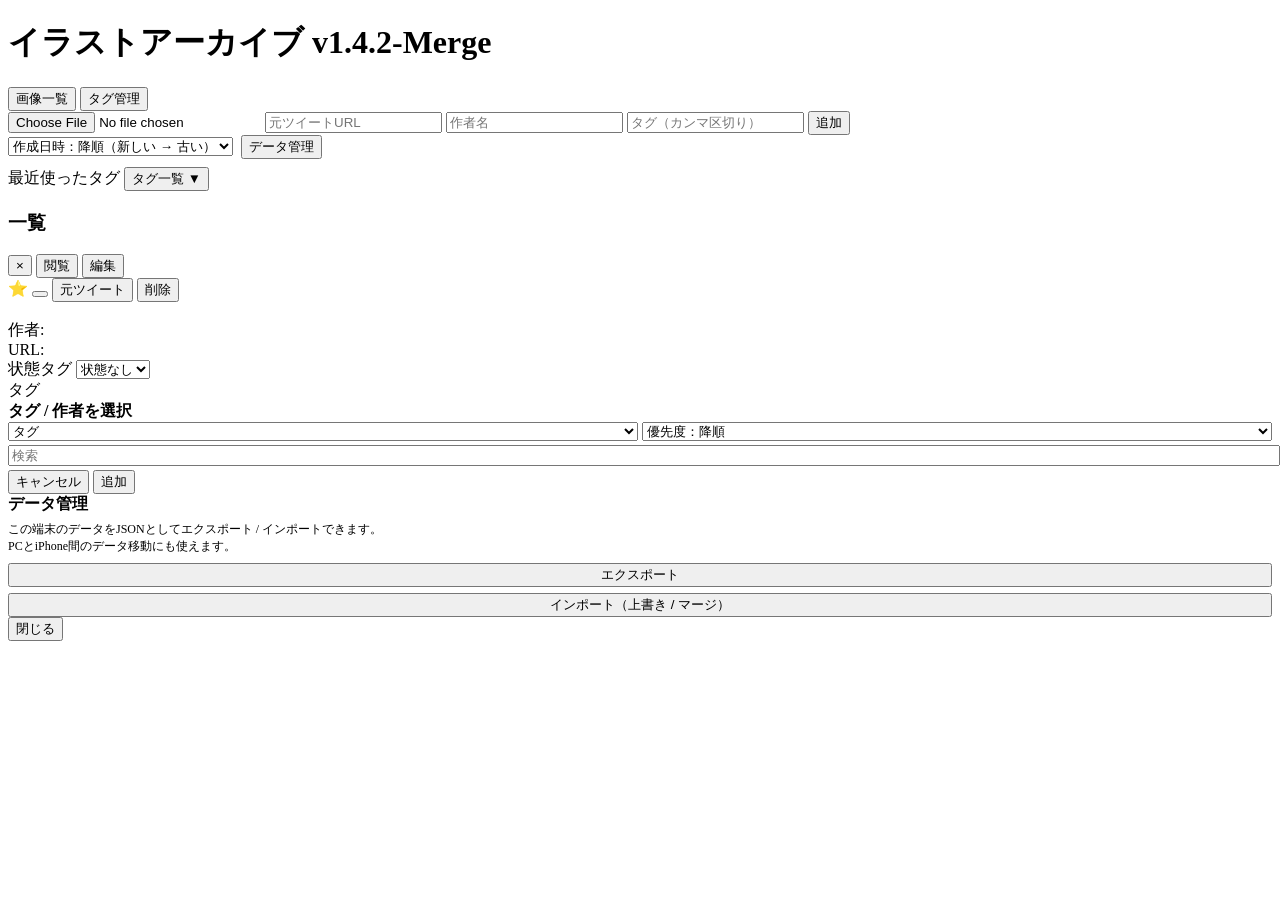
==== index.html @ 8ac7436d "Add files via upload" ====
<!DOCTYPE html>
<html lang="ja">
<head>
<meta charset="UTF-8">
<title>イラストアーカイブ v1.4.2‑Merge</title>

<meta name="viewport"
      content="width=device-width, initial-scale=1.0, maximum-scale=1.0, user-scalable=no">
<meta name="apple-mobile-web-app-capable" content="yes">

<!-- 外部CSS -->
<link rel="stylesheet" href="css/style.css">
</head>

<body>

<h1>イラストアーカイブ v1.4.2‑Merge</h1>

<div class="tab-bar">
  <button id="tabMain" class="tab-btn active">画像一覧</button>
  <button id="tabTags" class="tab-btn">タグ管理</button>
</div>

<!-- 画像一覧タブ -->
<div id="mainSection">

  <div class="input-column">
    <input type="file" id="imageInput" accept="image/*">
    <input type="text" id="urlInput" placeholder="元ツイートURL">
    <input type="text" id="authorInput" placeholder="作者名">
    <input type="text" id="tagInput" placeholder="タグ（カンマ区切り）">

    <button id="addBtn">追加</button>
  </div>

  <div style="display:flex; align-items:center; gap:8px; margin-bottom:8px; flex-wrap:wrap;">
    <select id="sortSelect">
      <option value="dateDesc">作成日時：降順（新しい → 古い）</option>
      <option value="dateAsc">作成日時：昇順（古い → 新しい）</option>
      <option value="fav">お気に入り優先</option>
    </select>

    <button id="dataBtn" class="btn-sm">データ管理</button>
  </div>

  <div class="tag-header">
    <span>最近使ったタグ</span>
    <button id="toggleAllTagsBtn" class="btn-sm">タグ一覧 ▼</button>
  </div>
  <div id="recentTags" class="tag-area"></div>
  <div id="allTags" class="tag-area-all"></div>

  <h3>一覧</h3>
  <div id="list"></div>
</div>

<!-- タグ管理タブ -->
<div id="tagManageSection" style="display:none;">
  <div class="section-block">
    <div class="section-title">分類一覧</div>
    <div style="display:flex; gap:6px; margin-bottom:6px;">
      <input type="text" id="newCategoryName" placeholder="分類名（例：作品）" style="flex:1;">
      <input type="color" id="newCategoryColor" value="#4da3ff">
      <button class="btn-sm" id="addCategoryBtn">追加</button>
    </div>
    <div id="categoryList"></div>
  </div>

  <div class="section-block">
    <div class="section-title">タグと分類・優先度</div>
    <div id="tagManageList"></div>
  </div>
</div>

<!-- モーダル -->
<div id="modal">
  <div id="modalContent">

    <div id="modalTopBar">
      <div id="modalTopBar-left">
        <button class="modal-close-btn" id="modalCloseBtn">×</button>
        <button id="modeViewBtn" class="modal-mode-btn active">閲覧</button>
        <button id="modeEditBtn" class="modal-mode-btn">編集</button>
      </div>
      <div id="modalTopBar-right">
        <span>⭐</span>
        <button id="favBtn" class="btn-sm"></button>
        <button id="openUrlBtn" class="btn-sm">元ツイート</button>
        <button id="deleteBtn" class="btn-sm">削除</button>
      </div>
    </div>

    <div id="modalMain">
      <div id="modalImageWrapper">
        <img id="modalImage">
      </div>

      <div id="modalInfo">
        <!-- 閲覧モード -->
        <div id="viewMode">
          <div class="modal-section">
            <div>作者: <span id="viewAuthor" style="text-decoration:underline; cursor:pointer;"></span></div>
            <div>URL: <a id="viewUrl" href="#" target="_blank" style="color:#8cf;"></a></div>
          </div>

          <div class="modal-section">
            <label>状態タグ</label>
            <select id="stateSelect">
              <option value="">状態なし</option>
              <option value="完成">完成</option>
              <option value="塗り">塗り</option>
              <option value="線画">線画</option>
              <option value="ラフ">ラフ</option>
              <option value="構想">構想</option>
            </select>
          </div>

          <div class="modal-section">
            <div>タグ</div>
            <div id="modalTagsView"></div>
          </div>
        </div>

        <!-- 編集モード -->
        <div id="editMode" style="display:none;">
          <div class="modal-section">
            <label>元ツイートURL</label><br>
            <input type="text" id="editUrl" style="width:100%;">
          </div>
          <div class="modal-section">
            <label>作者名</label><br>
            <input type="text" id="editAuthor" style="width:100%;">
          </div>
          <div class="modal-section">
            <label>状態タグ</label><br>
            <select id="editStateSelect">
              <option value="">状態なし</option>
              <option value="完成">完成</option>
              <option value="塗り">塗り</option>
              <option value="線画">線画</option>
              <option value="ラフ">ラフ</option>
              <option value="構想">構想</option>
            </select>
          </div>
          <div class="modal-section">
            <label>タグ</label>
            <div id="modalTagsEdit"></div>
            <div style="display:flex; gap:4px; margin-top:4px;">
              <input type="text" id="modalTagInput" placeholder="Enterでタグ追加" style="flex:1;">
              <button class="btn-sm" id="openTagSelectBtn">一覧から選択</button>
            </div>
          </div>
          <div class="modal-section">
            <label>画像差し替え</label><br>
            <input type="file" id="replaceImageInput" accept="image/*">
          </div>
          <div class="modal-section" style="text-align:right;">
            <button class="btn-sm" id="cancelEditBtn">キャンセル</button>
            <button class="btn-sm" id="saveEditBtn">保存</button>
          </div>
        </div>
      </div>
    </div>

  </div>
</div>

<!-- タグ/作者選択モーダル -->
<div id="tagSelectModal">
  <div id="tagSelectContent">
    <div id="tagSelectHeader">
      <span style="font-weight:600;">タグ / 作者を選択</span>
    </div>

    <div style="display:flex; gap:4px; margin-bottom:4px; flex-wrap:wrap;">
      <select id="tagSelectMode" style="flex:1;">
        <option value="tag">タグ</option>
        <option value="author">作者</option>
      </select>
      <select id="tagSelectSort" style="flex:1;">
        <option value="priority">優先度：降順</option>
        <option value="name">名前：昇順</option>
        <option value="recent">最近使った順</option>
      </select>
    </div>

    <input type="text" id="tagSelectSearch" placeholder="検索" style="width:100%; margin-bottom:4px;">

    <div id="tagSelectList"></div>

    <div id="tagSelectFooter">
      <button class="btn-sm" id="tagSelectCancelBtn">キャンセル</button>
      <button class="btn-sm" id="tagSelectApplyBtn">追加</button>
    </div>
  </div>
</div>

<!-- データ管理モーダル -->
<div id="dataModal">
  <div id="dataModalContent">
    <div style="font-weight:600; margin-bottom:6px;">データ管理</div>
    <div style="font-size:12px; margin-bottom:8px;">
      この端末のデータをJSONとしてエクスポート / インポートできます。<br>
      PCとiPhone間のデータ移動にも使えます。
    </div>
    <div style="display:flex; flex-direction:column; gap:6px;">
      <button id="exportBtn" class="btn-sm">エクスポート</button>
      <button id="importBtn" class="btn-sm">インポート（上書き / マージ）</button>
      <input type="file" id="importInput" accept="application/json" style="display:none;">
    </div>
    <div id="dataModalFooter">
      <button id="dataModalCloseBtn" class="btn-sm">閉じる</button>
    </div>
  </div>
</div>

<!-- 外部JS -->
<script src="js/app.js"></script>
<script src="js/modal.js"></script>
<script src="js/tags.js"></script>
<script src="js/data.js"></script>

</body>
</html>
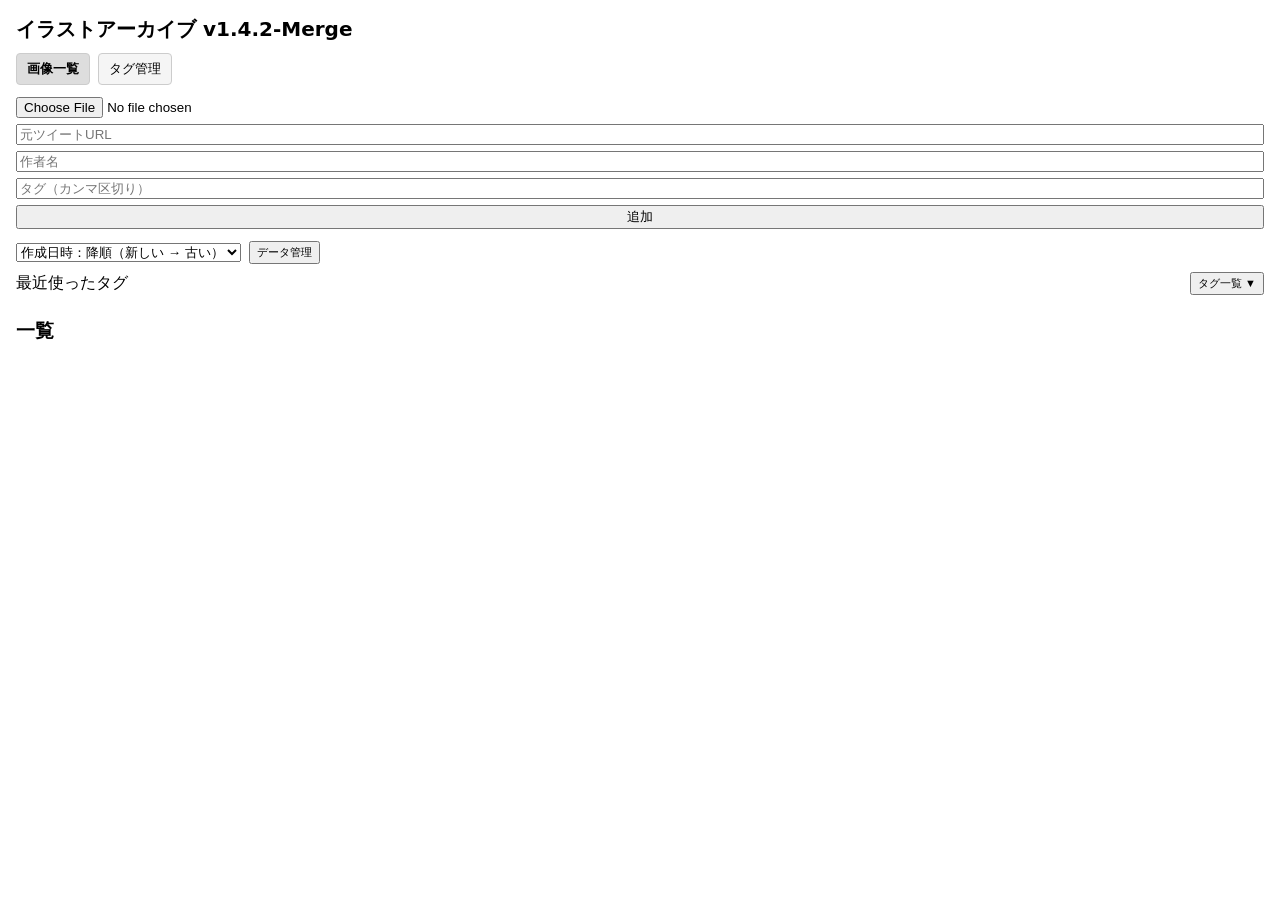
==== commit 32066c9a: "Update index.html" ====
--- a/index.html
+++ b/index.html
@@ -91,9 +91,10 @@
     </div>
 
     <div id="modalMain">
-      <div id="modalImageWrapper">
-        <img id="modalImage">
-      </div>
+     <div id="modalImageWrapper">
+ 	 <img id="modalImage">
+  	 <button id="zoomResetBtn">リセット</button>
+	</div>
 
       <div id="modalInfo">
         <!-- 閲覧モード -->
@@ -221,4 +222,4 @@
 <script src="js/data.js"></script>
 
 </body>
-</html>+</html>
--- a/css/style.css
+++ b/css/style.css
@@ -0,0 +1,399 @@
+html, body {
+  height: 100%;
+  overscroll-behavior: none;
+}
+
+body {
+  font-family: system-ui, sans-serif;
+  margin: 16px;
+}
+
+h1 {
+  font-size: 20px;
+  margin-bottom: 10px;
+}
+
+button {
+  cursor: pointer;
+}
+
+/* タブ */
+.tab-bar {
+  display: flex;
+  gap: 8px;
+  margin-bottom: 12px;
+}
+
+.tab-btn {
+  padding: 6px 10px;
+  border-radius: 4px;
+  border: 1px solid #ccc;
+  background: #f5f5f5;
+}
+
+.tab-btn.active {
+  background: #ddd;
+  font-weight: 600;
+}
+
+/* 入力欄縦並び */
+.input-column {
+  display: flex;
+  flex-direction: column;
+  gap: 6px;
+  margin-bottom: 12px;
+}
+
+.input-column input,
+.input-column select,
+.input-column button {
+  width: 100%;
+  box-sizing: border-box;
+}
+
+/* 最近使ったタグ + 全タグ */
+.tag-header {
+  display: flex;
+  align-items: center;
+  justify-content: space-between;
+  gap: 8px;
+  margin: 8px 0 4px;
+}
+
+.tag-area {
+  display: flex;
+  flex-wrap: wrap;
+  gap: 4px;
+  max-height: 80px;
+  overflow-y: auto;
+}
+
+.tag-area-all {
+  display: none;
+  flex-wrap: wrap;
+  gap: 4px;
+  max-height: 120px;
+  overflow-y: auto;
+  margin-top: 4px;
+}
+
+/* 一覧 */
+#list {
+  display: grid;
+  grid-template-columns: repeat(auto-fill, minmax(180px, 1fr));
+  gap: 8px;
+}
+
+.card {
+  position: relative;
+  padding-bottom: 4px;
+}
+
+.card img {
+  width: 100%;
+  display: block;
+  cursor: pointer;
+}
+
+.author {
+  font-size: 10px;
+  line-height: 1.1;
+  opacity: 0.7;
+  margin-top: 1px;
+}
+
+/* タグの見た目（統一） */
+.tag {
+  font-size: 11px;
+  padding: 2px 6px;
+  border: 1px solid #888;
+  border-radius: 6px;
+  cursor: pointer;
+  display: inline-flex;
+  align-items: center;
+  gap: 4px;
+}
+
+.tag.active {
+  outline: 2px solid #333;
+}
+
+/* 色つきタグ */
+.tag.colored {
+  color: #000;
+  border-color: transparent;
+}
+
+/* モーダル全画面 */
+#modal {
+  display: none;
+  position: fixed;
+  inset: 0;
+  background: rgba(0,0,0,0.9);
+  justify-content: center;
+  align-items: center;
+  z-index: 999;
+}
+
+#modalContent {
+  position: relative;
+  width: 100vw;
+  height: 100dvh;
+  color: #fff;
+  display: flex;
+  flex-direction: column;
+  overflow: hidden;
+}
+
+/* モーダル上部バー */
+#modalTopBar {
+  display: flex;
+  align-items: center;
+  gap: 8px;
+  padding: 6px 8px;
+  background: rgba(0,0,0,0.8);
+  z-index: 2;
+}
+
+#modalTopBar-left {
+  display: flex;
+  align-items: center;
+  gap: 4px;
+}
+
+#modalTopBar-right {
+  margin-left: auto;
+  display: flex;
+  align-items: center;
+  gap: 4px;
+}
+
+/* 閉じるボタン */
+.modal-close-btn {
+  border: none;
+  background: #333;
+  color: #fff;
+  padding: 4px 8px;
+  border-radius: 4px;
+}
+
+/* 閲覧 / 編集タブ */
+.modal-mode-btn {
+  border-radius: 4px;
+  border: 1px solid #555;
+  background: #222;
+  color: #fff;
+  padding: 2px 8px;
+  font-size: 12px;
+}
+
+.modal-mode-btn.active {
+  background: #fff;
+  color: #000;
+}
+
+/* モーダルメイン領域 */
+#modalMain {
+  flex: 1;
+  display: flex;
+  flex-direction: column;
+  overflow: hidden;
+}
+
+/* 画像エリア */
+#modalImageWrapper {
+  flex: 1;
+  display: flex;
+  justify-content: center;
+  align-items: center;
+  overflow: hidden;
+}
+
+#modalImage {
+  display: block;
+  max-width: 95vw;
+  max-height: 95vh;
+  cursor: grab;
+  user-select: none;
+  transform-origin: center center;
+}
+
+/* 下部情報エリア */
+#modalInfo {
+  max-height: 40%;
+  overflow-y: auto;
+  padding: 8px;
+  background: rgba(0,0,0,0.8);
+  font-size: 13px;
+}
+
+/* 閲覧モードの中身 */
+.modal-section {
+  margin-bottom: 6px;
+}
+
+/* 入力 */
+#modalInfo input,
+#modalInfo select,
+#modalInfo button,
+#modalInfo textarea {
+  font-size: 13px;
+}
+
+/* タグ一覧（モーダル内） */
+#modalTagsView,
+#modalTagsEdit {
+  display: flex;
+  flex-wrap: wrap;
+  gap: 4px;
+}
+
+/* タグ管理セクション */
+#tagManageSection {
+  margin-top: 8px;
+}
+
+.section-block {
+  margin-bottom: 16px;
+  padding: 8px;
+  border-radius: 6px;
+  background: #f9f9f9;
+}
+
+.section-title {
+  font-weight: 600;
+  margin-bottom: 8px;
+}
+
+#categoryList {
+  display: flex;
+  flex-direction: column;
+  gap: 6px;
+}
+
+.category-row {
+  display: flex;
+  align-items: center;
+  gap: 6px;
+  font-size: 12px;
+}
+
+.category-row input[type="text"] {
+  flex: 1;
+}
+
+#tagManageList {
+  display: flex;
+  flex-direction: column;
+  gap: 4px;
+  max-height: 50vh;
+  overflow-y: auto;
+}
+
+.tag-manage-row {
+  display: flex;
+  align-items: center;
+  gap: 8px;
+  font-size: 12px;
+}
+
+.tag-color-dot {
+  width: 12px;
+  height: 12px;
+  border-radius: 50%;
+  border: 1px solid #555;
+}
+
+/* 小さめボタン */
+.btn-sm {
+  font-size: 11px;
+  padding: 2px 6px;
+}
+
+/* タグ/作者選択モーダル */
+#tagSelectModal {
+  display: none;
+  position: fixed;
+  inset: 0;
+  background: rgba(0,0,0,0.6);
+  justify-content: center;
+  align-items: center;
+  z-index: 1200;
+}
+
+#tagSelectContent {
+  background: #fff;
+  color: #000;
+  width: min(480px, 95vw);
+  max-height: 90vh;
+  border-radius: 8px;
+  padding: 8px;
+  display: flex;
+  flex-direction: column;
+}
+
+#tagSelectHeader {
+  display: flex;
+  align-items: center;
+  gap: 8px;
+  margin-bottom: 8px;
+}
+
+#tagSelectList {
+  flex: 1;
+  overflow-y: auto;
+  border: 1px solid #ddd;
+  border-radius: 4px;
+  padding: 4px;
+}
+
+.tag-select-row {
+  display: flex;
+  align-items: center;
+  gap: 6px;
+  padding: 2px 0;
+  font-size: 12px;
+}
+
+.tag-select-name {
+  flex: 1;
+}
+
+.tag-priority-stars {
+  font-size: 11px;
+  opacity: 0.8;
+}
+
+#tagSelectFooter {
+  display: flex;
+  justify-content: flex-end;
+  gap: 8px;
+  margin-top: 8px;
+}
+
+/* データ管理モーダル */
+#dataModal {
+  display: none;
+  position: fixed;
+  inset: 0;
+  background: rgba(0,0,0,0.6);
+  justify-content: center;
+  align-items: center;
+  z-index: 1100;
+}
+
+#dataModalContent {
+  background: #fff;
+  color: #000;
+  width: min(420px, 95vw);
+  border-radius: 8px;
+  padding: 10px;
+  font-size: 13px;
+}
+
+#dataModalFooter {
+  display: flex;
+  justify-content: flex-end;
+  gap: 8px;
+  margin-top: 8px;
+}
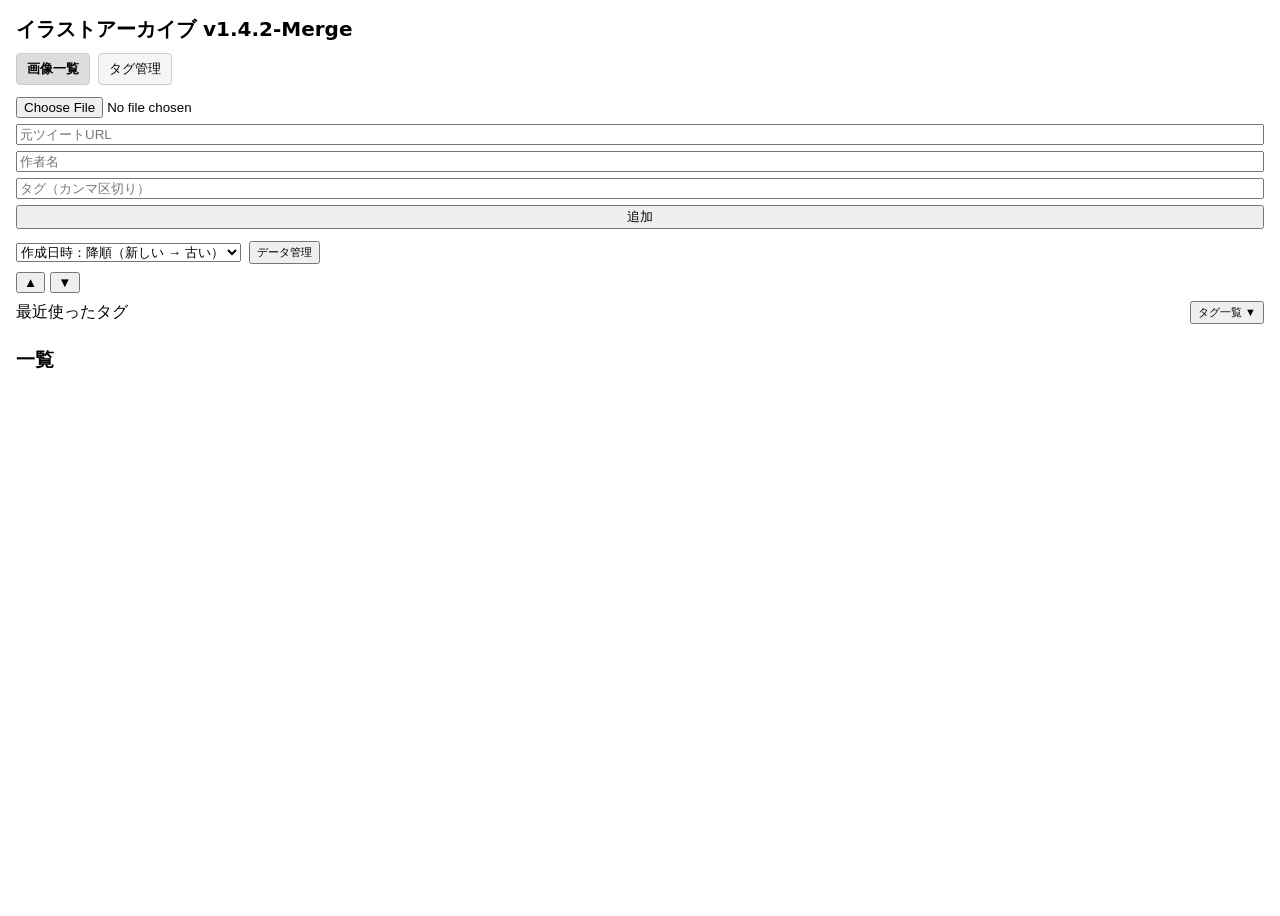
==== commit 5fbd8b69: "Update index.html" ====
--- a/index.html
+++ b/index.html
@@ -43,6 +43,9 @@
     <button id="dataBtn" class="btn-sm">データ管理</button>
   </div>
 
+<button id="scrollTopBtn">▲</button>
+<button id="scrollBottomBtn">▼</button>
+
   <div class="tag-header">
     <span>最近使ったタグ</span>
     <button id="toggleAllTagsBtn" class="btn-sm">タグ一覧 ▼</button>
@@ -55,6 +58,7 @@
 </div>
 
 <!-- タグ管理タブ -->
+
 <div id="tagManageSection" style="display:none;">
   <div class="section-block">
     <div class="section-title">分類一覧</div>
@@ -217,9 +221,8 @@
 
 <!-- 外部JS -->
 <script src="js/app.js"></script>
-<script src="js/modal.js"></script>
-<script src="js/tags.js"></script>
 <script src="js/data.js"></script>
+
 
 </body>
 </html>
